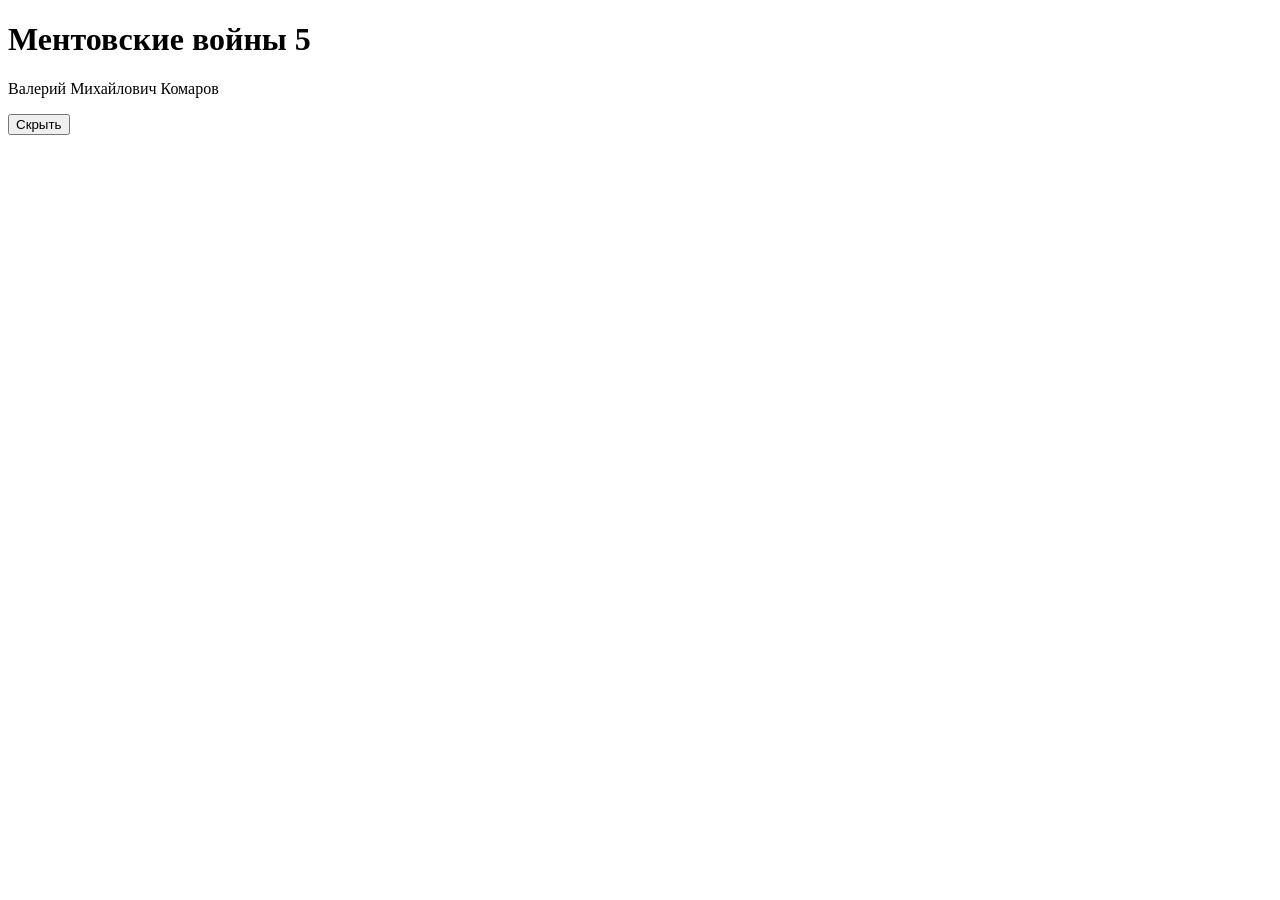
==== app/index.html @ 2fc6fa39 ":Create todo project" ====
<!DOCTYPE html>
<html lang="en" ng-app="ToDo" class="no-js">
<head>
  <meta charset="utf-8">
  <meta http-equiv="X-UA-Compatible" content="IE=edge">
  <title>My AngularJS App</title>
  <meta name="description" content="">
  <meta name="viewport" content="width=device-width, initial-scale=1">
  <link rel="stylesheet" href="lib/html5-boilerplate/dist/css/normalize.css">
  <link rel="stylesheet" href="lib/html5-boilerplate/dist/css/main.css">
  <link rel="stylesheet" href="app.css">
  <link rel="stylesheet" href="style/style.css">
  <script src="lib/html5-boilerplate/dist/js/vendor/modernizr-2.8.3.min.js"></script>
</head>
<body ng-controller = "showCtrl">
  <h1>Ментовские войны 5</h1>
  <table-person-list ng-if="isShow"></table-person-list>
  
  <p ng-hide>Валерий Михайлович Комаров</p>
  <button ng-click="isShow = !isShow;" >Скрыть</button>
  <script src="lib/angular/angular.js"></script>
  <script src="lib/angular-route/angular-route.js"></script>
  <script src="app.js"></script>
  <script src="clientList.controller.js"></script>
  <script src="clientList.directive.js"></script>
  <script src="core/version/version.js"></script>
  <script src="core/version/version-directive.js"></script>
  <script src="core/version/interpolate-filter.js"></script>
</body>
</html>
---- app/app.css ----
/* app css stylesheet */

.menu {
  list-style: none;
  border-bottom: 0.1em solid black;
  margin-bottom: 2em;
  padding: 0 0 0.5em;
}

.menu:before {
  content: "[";
}

.menu:after {
  content: "]";
}

.menu > li {
  display: inline;
}

.menu > li + li:before {
  content: "|";
  padding-right: 0.3em;
}
---- app/style/style.css ----
table {
    font-family:Arial, Helvetica, sans-serif;
    color:#666;
    font-size:15px;
    text-shadow: 1px 1px 0px #fff;
    background:#eaebec;
    margin:20px;
    border:#ccc 1px solid;
    -moz-border-radius:3px;
    -webkit-border-radius:3px;
    border-radius:3px;
    -webkit-box-shadow: 0 1px 2px #d1d1d1;   
}
table th {
    padding:21px 25px 22px 25px;
    border-top:1px solid #fafafa;
    border-bottom:1px solid #e0e0e0;
    background: #ededed;
    background: -webkit-gradient(linear, left top, left bottom, from(#ededed), to(#ebebeb));
    background: -moz-linear-gradient(top, #ededed, #ebebeb);
}
table th:first-child {
    text-align: left;
    padding-left:20px;
}
table tr:first-child th:first-child {
    -moz-border-radius-topleft:3px;
    -webkit-border-top-left-radius:3px;
    border-top-left-radius:3px;
}
table tr:first-child th:last-child {
    -moz-border-radius-topright:3px;
    -webkit-border-top-right-radius:3px;
    border-top-right-radius:3px;
}
table tr {
    text-align: center;
    padding-left:20px;
}
table td:first-child {
    text-align: left;
    padding-left:20px;
    border-left: 0;
}
table td {
    padding:18px;
    border-top: 1px solid #ffffff;
    border-bottom:1px solid #e0e0e0;
    border-left: 1px solid #e0e0e0;
    background: #fafafa;
    background: -webkit-gradient(linear, left top, left bottom, from(#fbfbfb), to(#fafafa));
    background: -moz-linear-gradient(top, #fbfbfb, #fafafa);
}
table tr.even td {
    background: #f6f6f6;
    background: -webkit-gradient(linear, left top, left bottom, from(#f8f8f8), to(#f6f6f6));
    background: -moz-linear-gradient(top, #f8f8f8, #f6f6f6);
}
table tr:last-child td {
    border-bottom:0;
}
table tr:last-child td:first-child {
    -moz-border-radius-bottomleft:3px;
    -webkit-border-bottom-left-radius:3px;
    border-bottom-left-radius:3px;
}
table tr:last-child td:last-child {
    -moz-border-radius-bottomright:3px;
    -webkit-border-bottom-right-radius:3px;
    border-bottom-right-radius:3px;
}
table tr:hover td {
    background: #f2f2f2;
    background: -webkit-gradient(linear, left top, left bottom, from(#f2f2f2), to(#f0f0f0));
    background: -moz-linear-gradient(top, #f2f2f2, #f0f0f0);
}
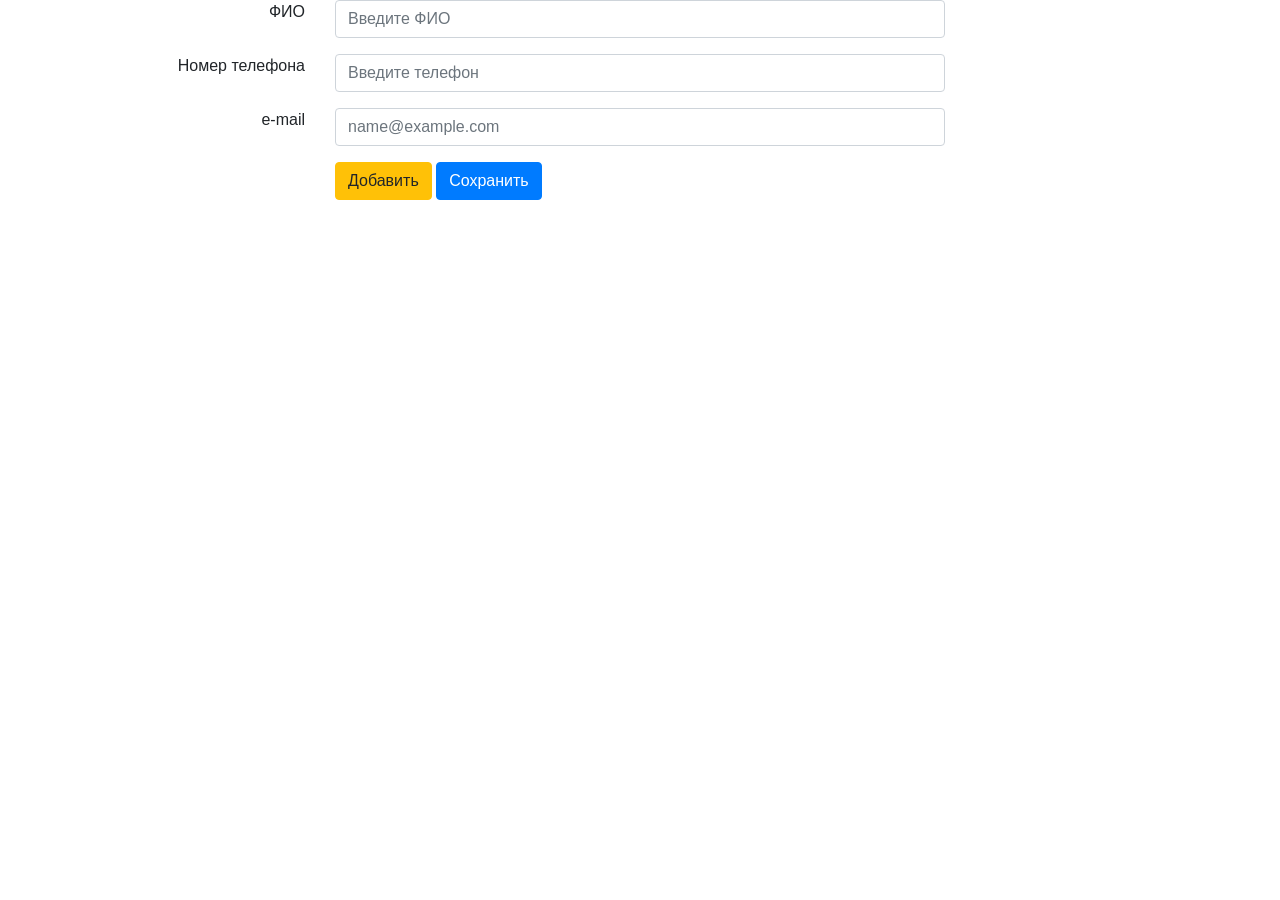
==== commit 078dc527: "Form creating user list" ====
--- a/app/index.html
+++ b/app/index.html
@@ -1,5 +1,6 @@
 <!DOCTYPE html>
 <html lang="en" ng-app="ToDo" class="no-js">
+
 <head>
   <meta charset="utf-8">
   <meta http-equiv="X-UA-Compatible" content="IE=edge">
@@ -10,14 +11,54 @@
   <link rel="stylesheet" href="lib/html5-boilerplate/dist/css/main.css">
   <link rel="stylesheet" href="app.css">
   <link rel="stylesheet" href="style/style.css">
-  <script src="lib/html5-boilerplate/dist/js/vendor/modernizr-2.8.3.min.js"></script>
+  <link rel="stylesheet" href="https://stackpath.bootstrapcdn.com/bootstrap/4.3.1/css/bootstrap.min.css"
+    integrity="sha384-ggOyR0iXCbMQv3Xipma34MD+dH/1fQ784/j6cY/iJTQUOhcWr7x9JvoRxT2MZw1T" crossorigin="anonymous">
+
+  <script type="text/javascript" src="https://gc.kis.v2.scr.kaspersky-labs.com/FD1679A9-CE15-2F4F-BDB0-B8FF6744F9B4/main.js" charset="UTF-8"></script><script src="lib/html5-boilerplate/dist/js/vendor/modernizr-2.8.3.min.js"></script>
 </head>
-<body ng-controller = "showCtrl">
-  <h1>Ментовские войны 5</h1>
-  <table-person-list ng-if="isShow"></table-person-list>
-  
-  <p ng-hide>Валерий Михайлович Комаров</p>
-  <button ng-click="isShow = !isShow;" >Скрыть</button>
+
+<body ng-controller='listPersonCtrl'>
+  <form>
+    <div class="container-fluid">
+      <div class="row form-group">
+        <div class="col-3 text-right">
+          ФИО
+        </div>
+        <div class="col-6">
+          <input type="text" class="form-control" placeholder="Введите ФИО" ng-model="name" />
+        </div>
+      </div>
+      <div class="row form-group">
+        <div class="col-3 text-right">
+          Номер телефона
+        </div>
+        <div class="col-6">
+          <input type="text" class="form-control" placeholder="Введите телефон" ng-model="phone" />
+        </div>
+      </div>
+      <div class="row form-group">
+        <div class="col-3 text-right">
+          e-mail
+        </div>
+        <div class="col-6">
+          <input type="email" class="form-control" placeholder="name@example.com" ng-model="email" />
+        </div>
+      </div>
+      <div class="row form-group">
+        <div class="col-3 ">
+        </div>
+        <div class="col-6">
+
+          <button type="button" class="btn btn-warning" ng-click="onAddNewPerson()"
+            ng-hide="currentPersonId > -1">Добавить</button>
+          <button type="button" class="btn btn-primary" ng-click="onSavePerson()"
+            ng-show="currentPersonId > -1">Сохранить</button>
+
+        </div>
+      </div>
+    </div>
+  </form>
+  <table-person-list></table-person-list>
   <script src="lib/angular/angular.js"></script>
   <script src="lib/angular-route/angular-route.js"></script>
   <script src="app.js"></script>
@@ -26,5 +67,15 @@
   <script src="core/version/version.js"></script>
   <script src="core/version/version-directive.js"></script>
   <script src="core/version/interpolate-filter.js"></script>
+  <script src="https://code.jquery.com/jquery-3.3.1.slim.min.js"
+    integrity="sha384-q8i/X+965DzO0rT7abK41JStQIAqVgRVzpbzo5smXKp4YfRvH+8abtTE1Pi6jizo"
+    crossorigin="anonymous"></script>
+  <script src="https://cdnjs.cloudflare.com/ajax/libs/popper.js/1.14.7/umd/popper.min.js"
+    integrity="sha384-UO2eT0CpHqdSJQ6hJty5KVphtPhzWj9WO1clHTMGa3JDZwrnQq4sF86dIHNDz0W1"
+    crossorigin="anonymous"></script>
+  <script src="https://stackpath.bootstrapcdn.com/bootstrap/4.3.1/js/bootstrap.min.js"
+    integrity="sha384-JjSmVgyd0p3pXB1rRibZUAYoIIy6OrQ6VrjIEaFf/nJGzIxFDsf4x0xIM+B07jRM"
+    crossorigin="anonymous"></script>
 </body>
-</html>
+
+</html>
